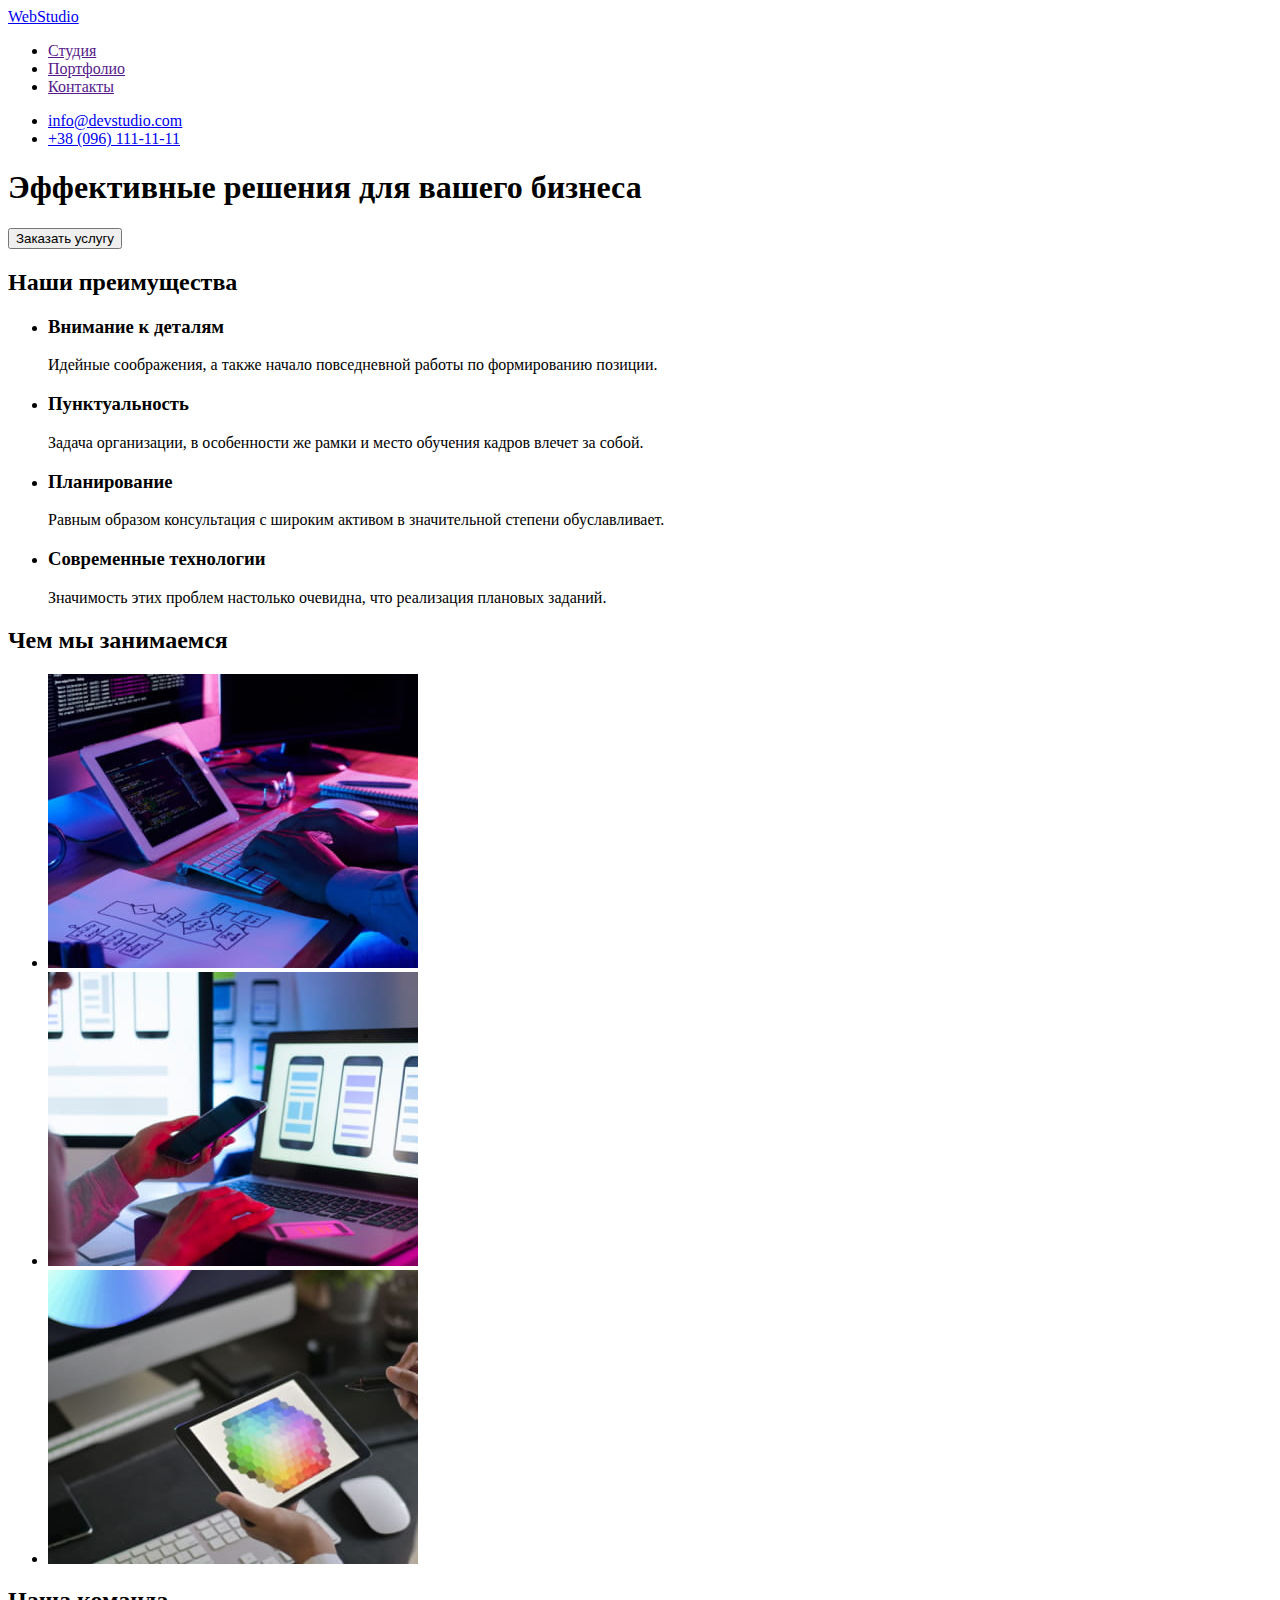
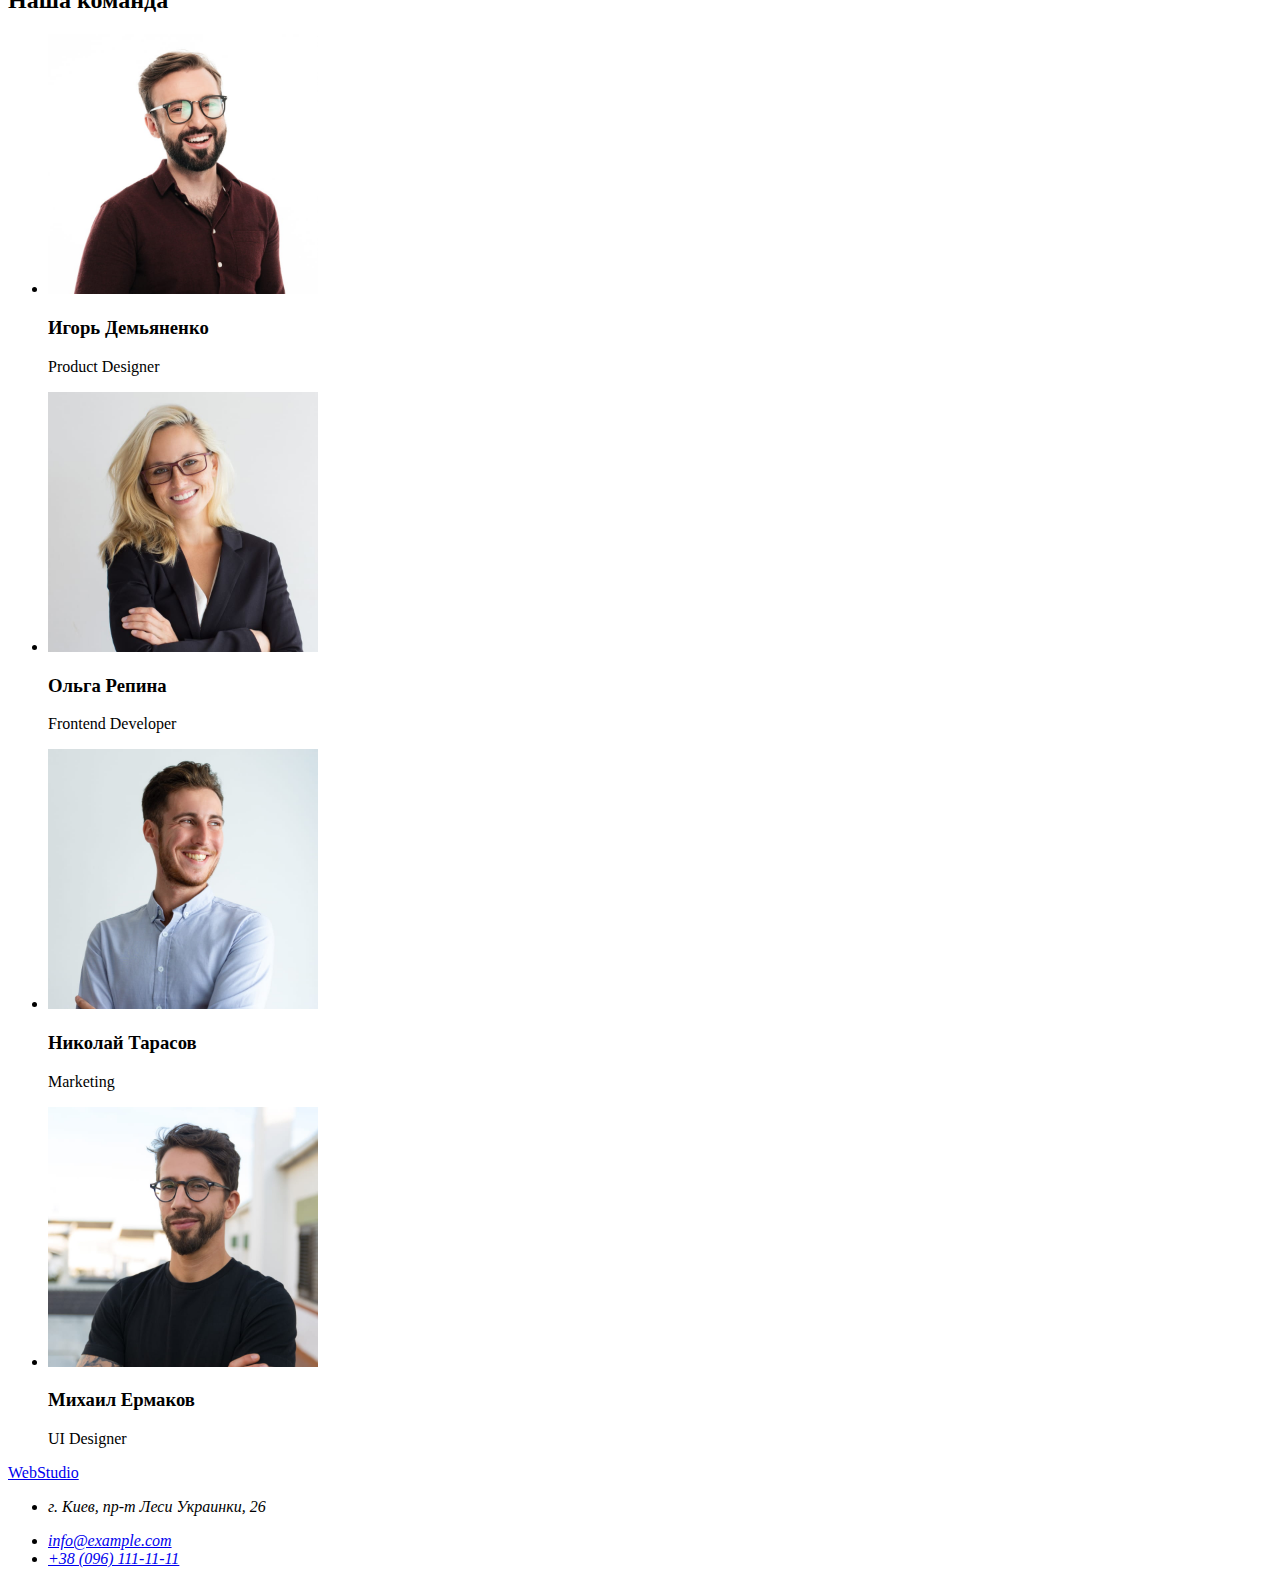
==== index.html @ edfb7582 "copy file" ====
<!DOCTYPE html>
<html lang="ru">
  <head>
    <meta charset="UTF-8" />
    <meta name="viewport" content="width=device-width, initial-scale=1.0" />
    <title>WebStudio</title>
    <link rel="stylesheet" href="./css/style.css" />
  </head>
  <body>
    <!--Шапка сайту-->
    <header>
      <!--Навігація сайту-->
      <nav>
        <a href="./index.html" class="logo">WebStudio</a>
        <ul>
          <li><a href="">Студия</a></li>
          <li><a href="">Портфолио</a></li>
          <li><a href="">Контакты</a></li>
        </ul>
      </nav>
      <ul>
        <li><a href="mailto:info@devstudio.com">info@devstudio.com</a></li>
        <li><a href="tel:+380961111111">+38 (096) 111-11-11 </a></li>
      </ul>
    </header>

    <main>
      <!--Герой-->
      <section>
        <h1>Эффективные решения для вашего бизнеса</h1>
        <button type="button">Заказать услугу</button>
      </section>

      <section>
        <!--Скритий заголовок-->
        <h2>Наши преимущества</h2>
        <ul>
          <li>
            <h3>Внимание к деталям</h3>
            <p>
              Идейные соображения, а также начало повседневной работы по
              формированию позиции.
            </p>
          </li>
          <li>
            <h3>Пунктуальность</h3>
            <p>
              Задача организации, в особенности же рамки и место обучения кадров
              влечет за собой.
            </p>
          </li>
          <li>
            <h3>Планирование</h3>
            <p>
              Равным образом консультация с широким активом в значительной
              степени обуславливает.
            </p>
          </li>
          <li>
            <h3>Современные технологии</h3>
            <p>
              Значимость этих проблем настолько очевидна, что реализация
              плановых заданий.
            </p>
          </li>
        </ul>
      </section>

      <section>
        <h2>Чем мы занимаемся</h2>
        <ul>
          <li>
            <img
              src="./images/work-one.jpg"
              alt="робота с компьютером"
              width="370"
              height="294"
            />
          </li>
          <li>
            <img
              src="./images/work-two.jpg"
              alt="робота на телефоне"
              width="370"
              height="294"
            />
          </li>
          <li>
            <img
              src="./images/work-three.jpg"
              alt="робота на планшете"
              width="370"
              height="294"
            />
          </li>
        </ul>
      </section>

      <section>
        <h2>Наша команда</h2>
        <ul>
          <li>
            <img
              src="./images/product-designer.jpg"
              alt="Игорь Демьяненко"
              width="270"
              height="260"
            />
            <h3>Игорь Демьяненко</h3>
            <p lang="en">Product Designer</p>
          </li>
          <li>
            <img
              src="./images/frontend-developer.jpg"
              alt="Ольга Репина"
              width="270"
              height="260"
            />
            <h3>Ольга Репина</h3>
            <p lang="en">Frontend Developer</p>
          </li>
          <li>
            <img
              src="./images/marketing.jpg"
              alt="Николай Тарасов"
              width="270"
              height="260"
            />
            <h3>Николай Тарасов</h3>
            <p lang="en">Marketing</p>
          </li>
          <li>
            <img
              src="./images/ui-designer.jpg"
              alt="Михаил Ермаков"
              width="270"
              height="260"
            />
            <h3>Михаил Ермаков</h3>
            <p lang="en">UI Designer</p>
          </li>
        </ul>
      </section>
    </main>

    <!--Футер-->
    <footer>
      <a href="./index.html">WebStudio</a>
      <address>
        <ul>
          <li><p>г. Киев, пр-т Леси Украинки, 26</p></li>
          <li><a href="mailto:info@example.com">info@example.com </a></li>
          <li><a href="tel:+380961111111">+38 (096) 111-11-11 </a></li>
        </ul>
      </address>
    </footer>
  </body>
</html>
---- css/style.css ----

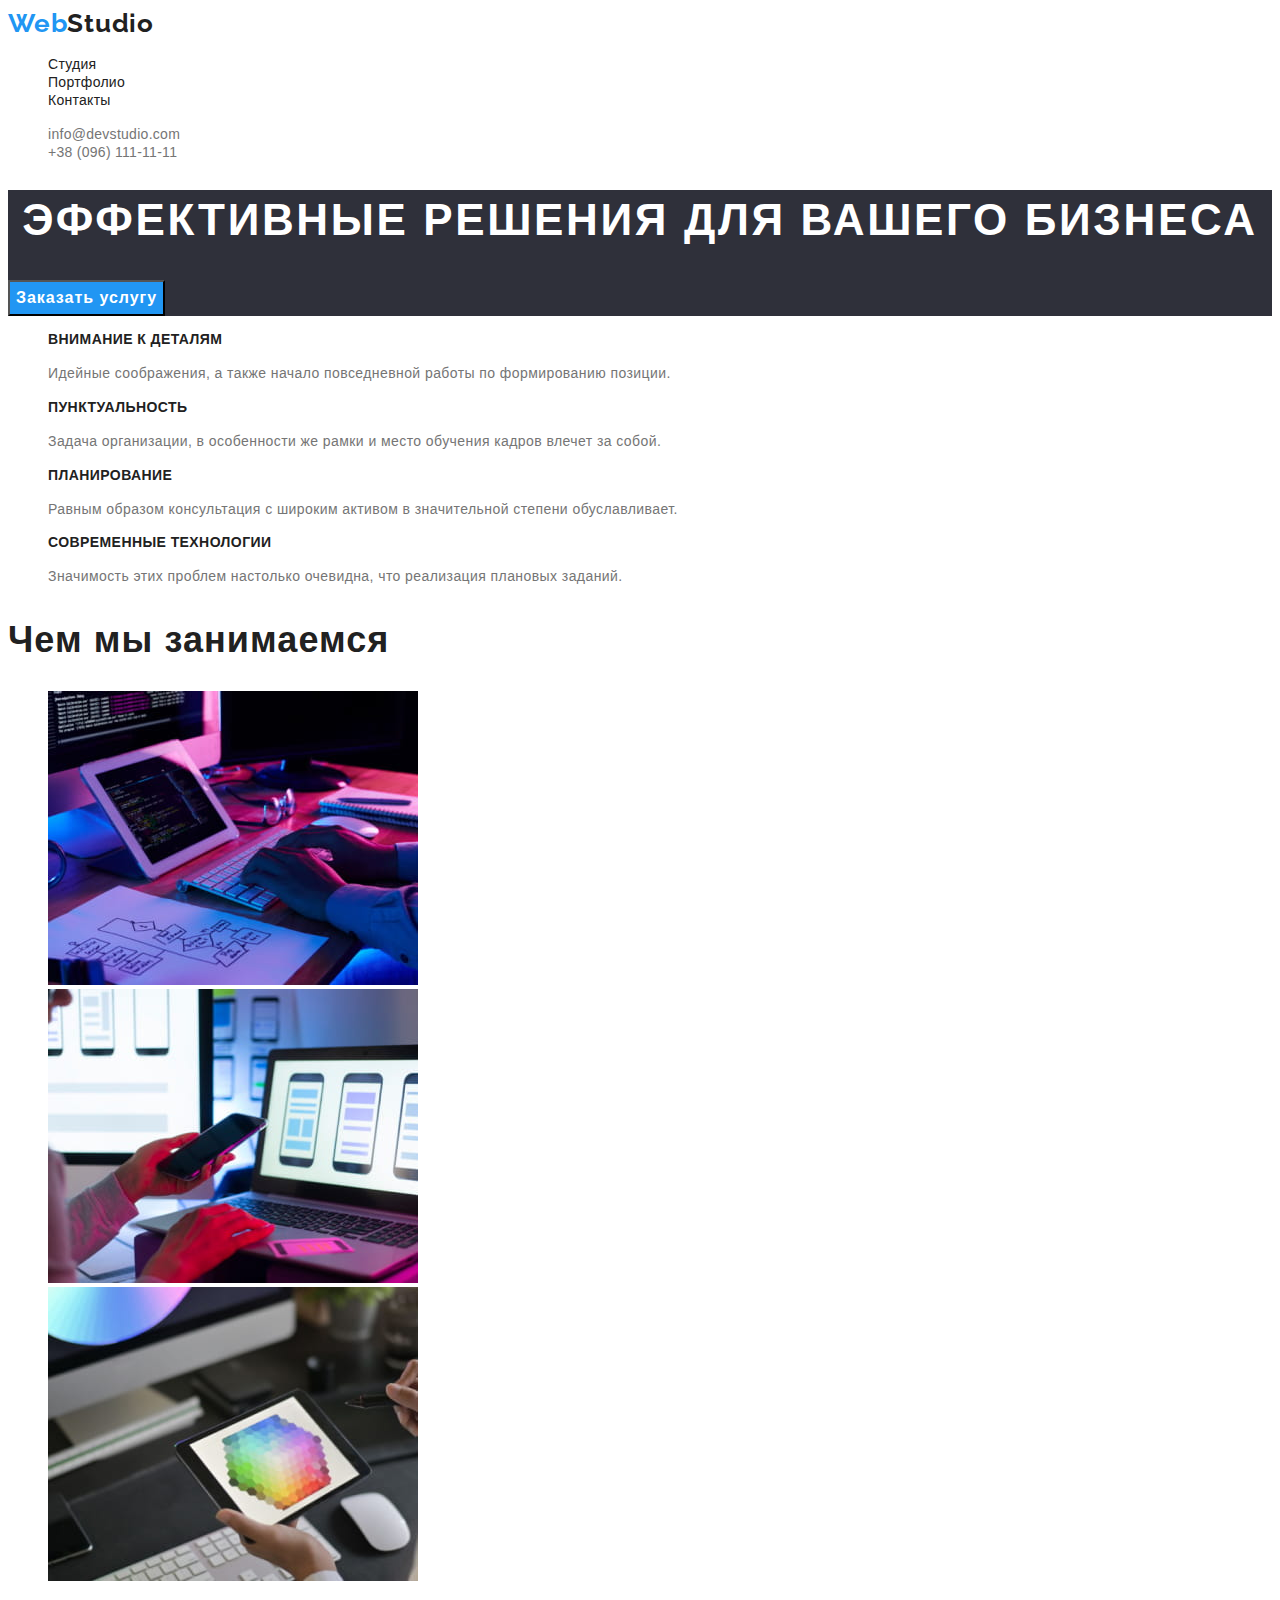
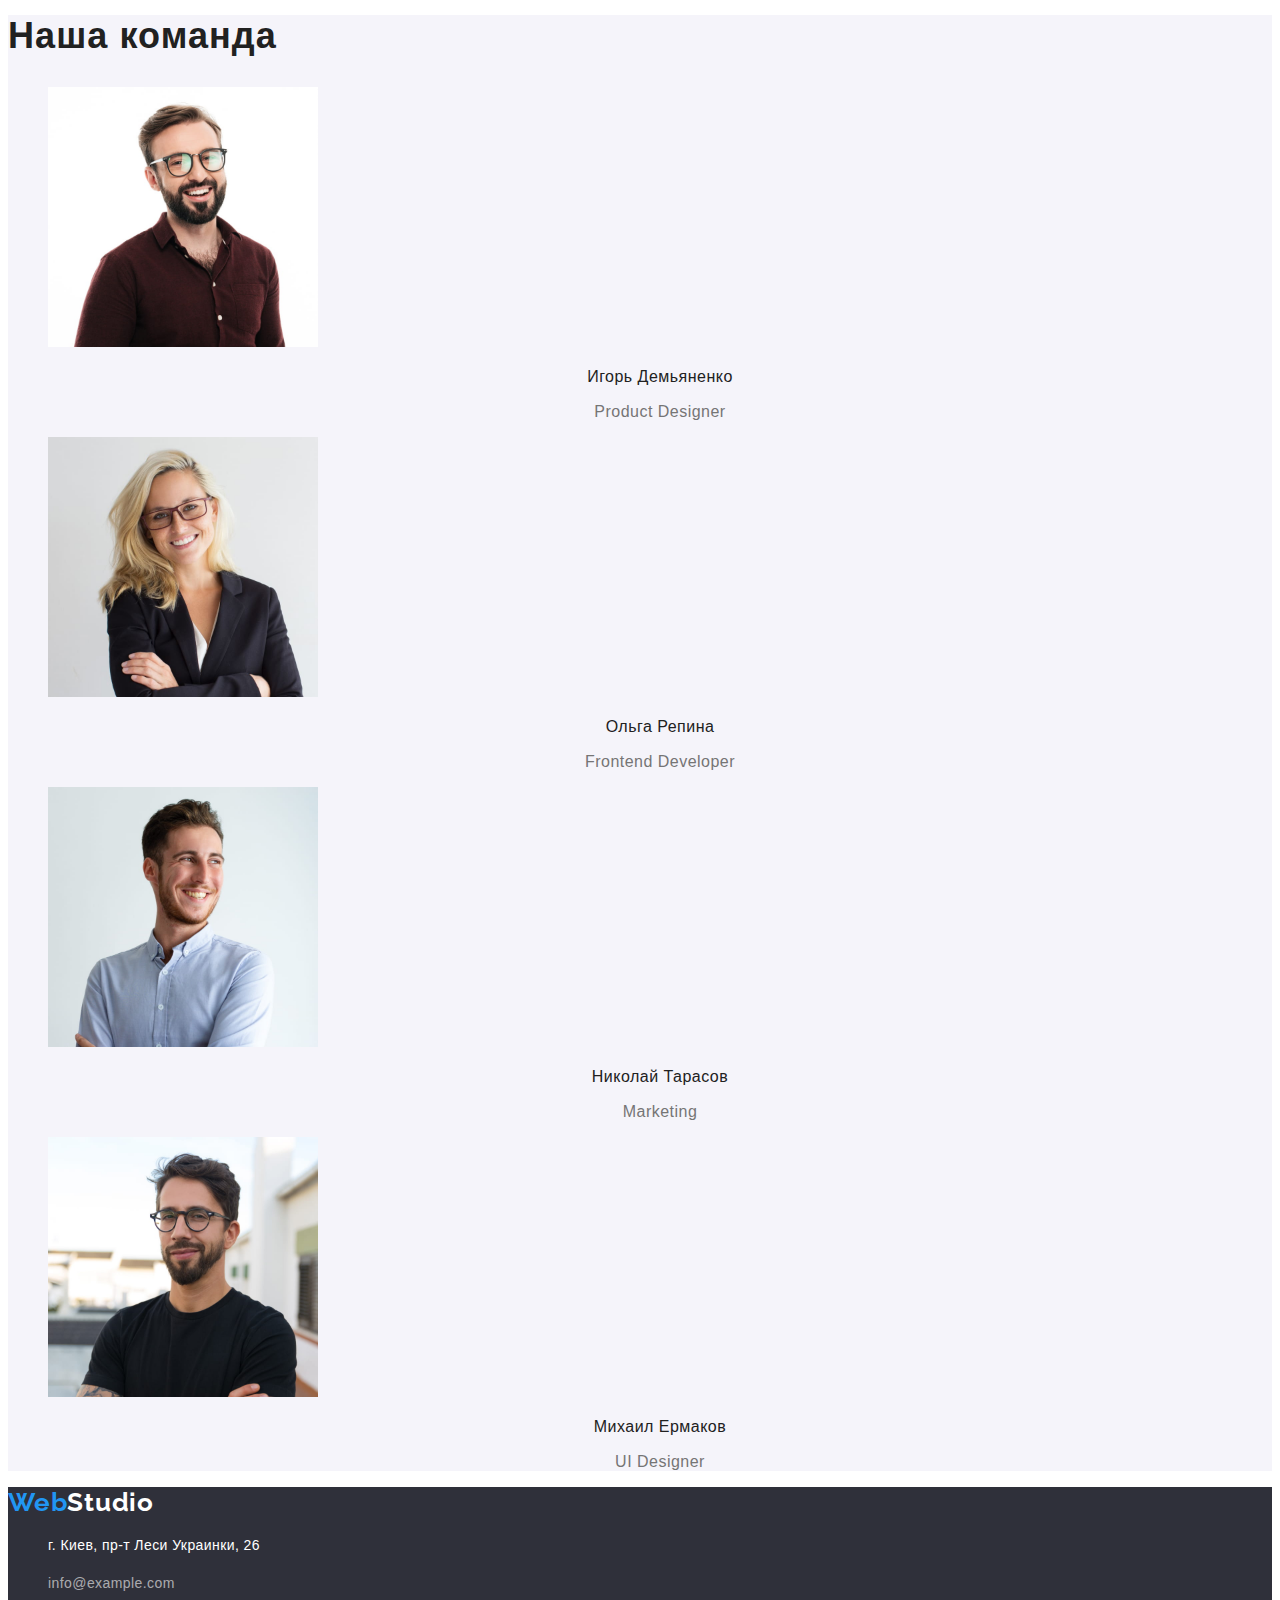
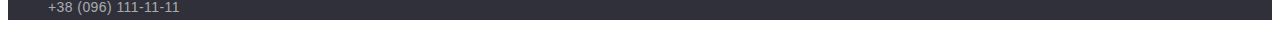
==== commit 49340243: "css" ====
--- a/index.html
+++ b/index.html
@@ -4,61 +4,87 @@
     <meta charset="UTF-8" />
     <meta name="viewport" content="width=device-width, initial-scale=1.0" />
     <title>WebStudio</title>
-    <link rel="stylesheet" href="./css/style.css" />
+    <link rel="preconnect" href="https://fonts.googleapis.com" />
+    <link rel="preconnect" href="https://fonts.gstatic.com" crossorigin />
+    <link
+      href="https://fonts.googleapis.com/css2?family=Raleway:wght@700&family=Roboto:wght@400;500;700;900&display=swap"
+      rel="stylesheet"
+    />
+    <link rel="stylesheet" href="./css/styles.css" />
   </head>
   <body>
     <!--Шапка сайту-->
-    <header>
+    <header class="header">
       <!--Навігація сайту-->
-      <nav>
-        <a href="./index.html" class="logo">WebStudio</a>
-        <ul>
-          <li><a href="">Студия</a></li>
-          <li><a href="">Портфолио</a></li>
-          <li><a href="">Контакты</a></li>
+      <nav class="header-navigation">
+        <a href="./index.html" class="header-logo link"
+          ><span class="header-logo-web">Web</span>Studio</a
+        >
+        <ul class="navigation-list list">
+          <li class="navition-item">
+            <a href="" class="navigation-link link nav">Студия</a>
+          </li>
+          <li class="navition-item">
+            <a href="./portfolio.html" class="navigation-link link nav"
+              >Портфолио</a
+            >
+          </li>
+          <li class="navition-item">
+            <a href="" class="navigation-link link nav">Контакты</a>
+          </li>
         </ul>
       </nav>
-      <ul>
-        <li><a href="mailto:info@devstudio.com">info@devstudio.com</a></li>
-        <li><a href="tel:+380961111111">+38 (096) 111-11-11 </a></li>
+      <ul class="header-list-contact list">
+        <li class="header-item-mail">
+          <a
+            href="mailto:info@devstudio.com"
+            class="header-link-mail link contact"
+            >info@devstudio.com</a
+          >
+        </li>
+        <li class="header-item-tel">
+          <a href="tel:+380961111111" class="header-link-tel link contact"
+            >+38 (096) 111-11-11
+          </a>
+        </li>
       </ul>
     </header>
 
     <main>
       <!--Герой-->
-      <section>
-        <h1>Эффективные решения для вашего бизнеса</h1>
-        <button type="button">Заказать услугу</button>
-      </section>
-
-      <section>
+      <section class="hero">
+        <h1 class="hero-title">Эффективные решения для вашего бизнеса</h1>
+        <button type="button" class="hero-btn-order">Заказать услугу</button>
+      </section>
+
+      <section class="features">
         <!--Скритий заголовок-->
-        <h2>Наши преимущества</h2>
-        <ul>
-          <li>
-            <h3>Внимание к деталям</h3>
-            <p>
+        <h2 class="visually-hidden">Наши преимущества</h2>
+        <ul class="features-list list">
+          <li class="features-item">
+            <h3 class="features-title">Внимание к деталям</h3>
+            <p class="features-text">
               Идейные соображения, а также начало повседневной работы по
               формированию позиции.
             </p>
           </li>
-          <li>
-            <h3>Пунктуальность</h3>
-            <p>
+          <li class="features-item">
+            <h3 class="features-title">Пунктуальность</h3>
+            <p class="features-text">
               Задача организации, в особенности же рамки и место обучения кадров
               влечет за собой.
             </p>
           </li>
-          <li>
-            <h3>Планирование</h3>
-            <p>
+          <li class="features-item">
+            <h3 class="features-title">Планирование</h3>
+            <p class="features-text">
               Равным образом консультация с широким активом в значительной
               степени обуславливает.
             </p>
           </li>
-          <li>
-            <h3>Современные технологии</h3>
-            <p>
+          <li class="features-item">
+            <h3 class="features-title">Современные технологии</h3>
+            <p class="features-text">
               Значимость этих проблем настолько очевидна, что реализация
               плановых заданий.
             </p>
@@ -66,10 +92,10 @@
         </ul>
       </section>
 
-      <section>
-        <h2>Чем мы занимаемся</h2>
-        <ul>
-          <li>
+      <section class="work">
+        <h2 class="work-title title-studio">Чем мы занимаемся</h2>
+        <ul class="work-list list">
+          <li class="work-item">
             <img
               src="./images/work-one.jpg"
               alt="робота с компьютером"
@@ -77,7 +103,7 @@
               height="294"
             />
           </li>
-          <li>
+          <li class="work-item">
             <img
               src="./images/work-two.jpg"
               alt="робота на телефоне"
@@ -85,7 +111,7 @@
               height="294"
             />
           </li>
-          <li>
+          <li class="work-item">
             <img
               src="./images/work-three.jpg"
               alt="робота на планшете"
@@ -96,61 +122,79 @@
         </ul>
       </section>
 
-      <section>
-        <h2>Наша команда</h2>
-        <ul>
-          <li>
+      <section class="team">
+        <h2 class="team-title title-studio">Наша команда</h2>
+        <ul class="team-list list">
+          <li class="team-item">
             <img
               src="./images/product-designer.jpg"
               alt="Игорь Демьяненко"
               width="270"
               height="260"
             />
-            <h3>Игорь Демьяненко</h3>
-            <p lang="en">Product Designer</p>
-          </li>
-          <li>
+            <h3 class="team-list-title">Игорь Демьяненко</h3>
+            <p lang="en" class="team-list-text">Product Designer</p>
+          </li>
+          <li class="team-item">
             <img
               src="./images/frontend-developer.jpg"
               alt="Ольга Репина"
               width="270"
               height="260"
             />
-            <h3>Ольга Репина</h3>
-            <p lang="en">Frontend Developer</p>
-          </li>
-          <li>
+            <h3 class="team-list-title">Ольга Репина</h3>
+            <p lang="en" class="team-list-text">Frontend Developer</p>
+          </li>
+          <li class="team-item">
             <img
               src="./images/marketing.jpg"
               alt="Николай Тарасов"
               width="270"
               height="260"
             />
-            <h3>Николай Тарасов</h3>
-            <p lang="en">Marketing</p>
-          </li>
-          <li>
+            <h3 class="team-list-title">Николай Тарасов</h3>
+            <p lang="en" class="team-list-text">Marketing</p>
+          </li>
+          <li class="team-item">
             <img
               src="./images/ui-designer.jpg"
               alt="Михаил Ермаков"
               width="270"
               height="260"
             />
-            <h3>Михаил Ермаков</h3>
-            <p lang="en">UI Designer</p>
+            <h3 class="team-list-title">Михаил Ермаков</h3>
+            <p lang="en" class="team-list-text">UI Designer</p>
           </li>
         </ul>
       </section>
     </main>
 
     <!--Футер-->
-    <footer>
-      <a href="./index.html">WebStudio</a>
-      <address>
-        <ul>
-          <li><p>г. Киев, пр-т Леси Украинки, 26</p></li>
-          <li><a href="mailto:info@example.com">info@example.com </a></li>
-          <li><a href="tel:+380961111111">+38 (096) 111-11-11 </a></li>
+    <footer class="footer">
+      <a href="./index.html" class="footer-logo link"
+        ><span class="footer-logo-web">Web</span>Studio</a
+      >
+      <address class="address">
+        <ul class="address-list list">
+          <li class="address-item">
+            <p class="address-text addres-footer">
+              г. Киев, пр-т Леси Украинки, 26
+            </p>
+          </li>
+          <li class="address-item">
+            <a
+              href="mailto:info@example.com"
+              class="address-link-mail link addres-footer"
+              >info@example.com
+            </a>
+          </li>
+          <li class="address-item">
+            <a
+              href="tel:+380961111111"
+              class="address-link-tel link addres-footer"
+              >+38 (096) 111-11-11
+            </a>
+          </li>
         </ul>
       </address>
     </footer>
--- a/css/styles.css
+++ b/css/styles.css
@@ -0,0 +1,256 @@
+:root {
+  --header-color: ;
+  --main-title-color: #212121;
+  --logo-color: #212121;
+  --second-title-color: #ffffff;
+  --main-btn-color: #ffffff;
+  --second-btn-color: #212121;
+  --accent-color: #2196f3;
+  --background-section: #2f303a;
+}
+
+body {
+  font-family: robota, Tahoma, sans-serif;
+  color: #757575;
+}
+/* ---------------------глобальні класи---------------------- */
+.link {
+  text-decoration: none;
+}
+
+.list {
+  list-style: none;
+}
+
+.visually-hidden {
+  position: absolute;
+  white-space: nowrap;
+  width: 1px;
+  height: 1px;
+  overflow: hidden;
+  border: 0;
+  padding: 0;
+  clip: rect(0 0 0 0);
+  clip-path: inset(50%);
+  margin: -1px;
+}
+
+.nav {
+  font-family: inherit;
+  font-size: 14px;
+  line-height: 1.14;
+  letter-spacing: 0.02em;
+  color: #212121;
+}
+
+.contact {
+  font-family: inherit;
+  font-size: 14px;
+  line-height: 1.14;
+  letter-spacing: 0.02em;
+  color: #757575;
+}
+
+.addres-footer {
+  font-family: inherit;
+  font-style: normal;
+  font-weight: 400;
+  font-size: 14px;
+  line-height: 1.71;
+  letter-spacing: 0.03em;
+  color: rgba(255, 255, 255, 0.6);
+}
+
+.title-studio {
+  font-family: inherit;
+  font-size: 36px;
+  line-height: 1.17;
+  letter-spacing: 0.03em;
+  color: #212121;
+}
+
+.btn {
+  font-family: inherit;
+  font-style: normal;
+  font-weight: 500;
+  font-size: 16px;
+  line-height: 1.63;
+  letter-spacing: 0.03em;
+  color: #212121;
+}
+
+/* --------------------Футер------------------------------- */
+
+.header-logo {
+  font-family: 'Raleway', Tahoma, sans-serif;
+  font-style: normal;
+  font-weight: 700;
+  font-size: 26px;
+  line-height: 1.19;
+  letter-spacing: 0.03em;
+  color: var(--logo-color);
+}
+
+.header-logo-web,
+.footer-logo-web {
+  color: var(--accent-color);
+}
+
+/* .header-logo:focus,
+.header-logo:hover,
+.footer-logo:focus,
+.footer-logo:hover {
+  color: var(--accent-color);
+} */
+
+.navigation-link:hover,
+.navigation-link:focus {
+  color: var(--accent-color);
+}
+
+.header-link-mail:hover,
+.header-link-mail:focus,
+.header-link-tel:hover,
+.header-link-tel:focus {
+  color: var(--accent-color);
+}
+
+/* -----------------Секція Hero Студія------------------- */
+.hero {
+  background-color: var(--background-section);
+}
+
+.hero-title {
+  font-family: inherit;
+  font-style: normal;
+  font-weight: 900;
+  font-size: 44px;
+  line-height: 1.36;
+  text-align: center;
+  letter-spacing: 0.06em;
+  text-transform: uppercase;
+  color: var(--second-title-color);
+}
+
+.hero-btn-order {
+  font-family: inherit;
+  font-style: normal;
+  font-weight: 700;
+  font-size: 16px;
+  line-height: 1.88;
+  display: flex;
+  align-items: center;
+  text-align: center;
+  letter-spacing: 0.06em;
+  color: #ffffff;
+  background-color: var(--accent-color);
+}
+
+.hero-btn-order:hover,
+.hero-btn-order:focus {
+  background-color: var(--main-title-color);
+}
+/* -------------------Секція Наші переваги---------------------------- */
+
+.features-title {
+  font-family: inherit;
+  font-size: 14px;
+  line-height: 1.14;
+  letter-spacing: 0.03em;
+  text-transform: uppercase;
+  color: #212121;
+}
+
+.features-text {
+  font-family: inherit;
+  font-size: 14px;
+  line-height: 1.71;
+  letter-spacing: 0.03em;
+}
+
+/* ---------------------Секція Наша команда------------------------------ */
+.team {
+  background-color: #f5f4fa;
+}
+
+.team-list-title {
+  font-family: inherit;
+  font-style: normal;
+  font-weight: 500;
+  font-size: 16px;
+  line-height: 1.19;
+  text-align: center;
+  letter-spacing: 0.03em;
+  color: var(--main-title-color);
+}
+
+.team-list-text {
+  font-family: inherit;
+  font-style: normal;
+  font-weight: 400;
+  font-size: 16px;
+  line-height: 1.19;
+  text-align: center;
+  letter-spacing: 0.03em;
+}
+
+/* -------------------------------------------------Футер--------------------------------------------------------- */
+
+.footer {
+  background-color: var(--background-section);
+}
+
+.footer-logo {
+  font-family: 'Raleway', sans-serif;
+  font-style: normal;
+  font-weight: 700;
+  font-size: 26px;
+  line-height: 1.19;
+  letter-spacing: 0.03em;
+  color: #ffffff;
+}
+
+.address-text {
+  color: #ffffff;
+}
+
+.address-text:hover,
+.address-text:focus,
+.address-link-mail:hover,
+.address-link-mail:focus,
+.address-link-tel:hover,
+.address-link-tel:focus {
+  color: var(--accent-color);
+}
+
+/* ------------------------------------------------------Секція Hero Портфорліо--------------------------------------------- */
+.hero-btn-filter {
+  font-family: inherit;
+  font-size: 16px;
+  line-height: 1.63;
+  letter-spacing: 0.03em;
+  color: var(--second-btn-color);
+  background-color: #f5f4fa;
+}
+
+.hero-btn-filter:hover,
+.hero-btn-filter:focus {
+  color: var(--main-btn-color);
+  background-color: var(--accent-color);
+}
+
+.product-title {
+  font-size: 18px;
+  line-height: 2;
+  letter-spacing: 0.06em;
+  color: var(--main-title-color);
+}
+
+.product-text {
+  font-style: normal;
+  font-weight: 400;
+  font-size: 16px;
+  line-height: 1.88;
+  letter-spacing: 0.03em;
+  color: #757575;
+}
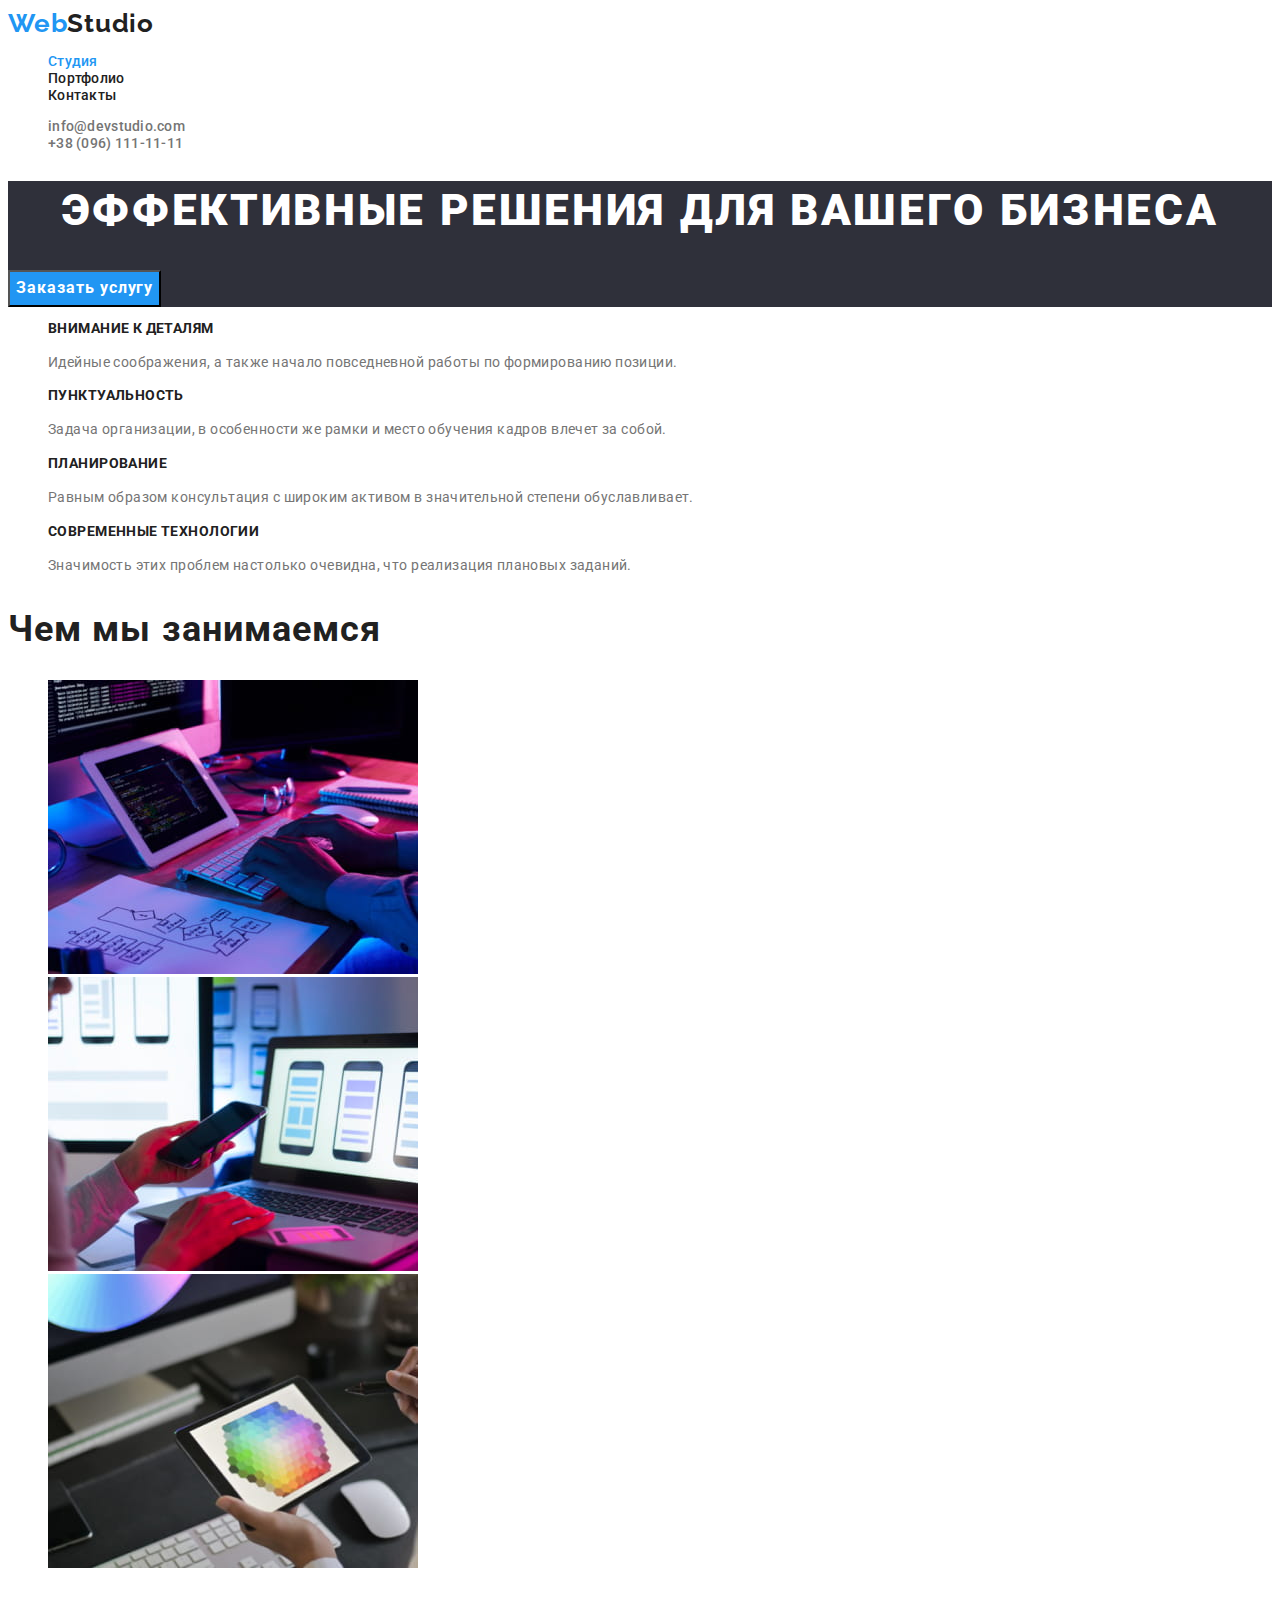
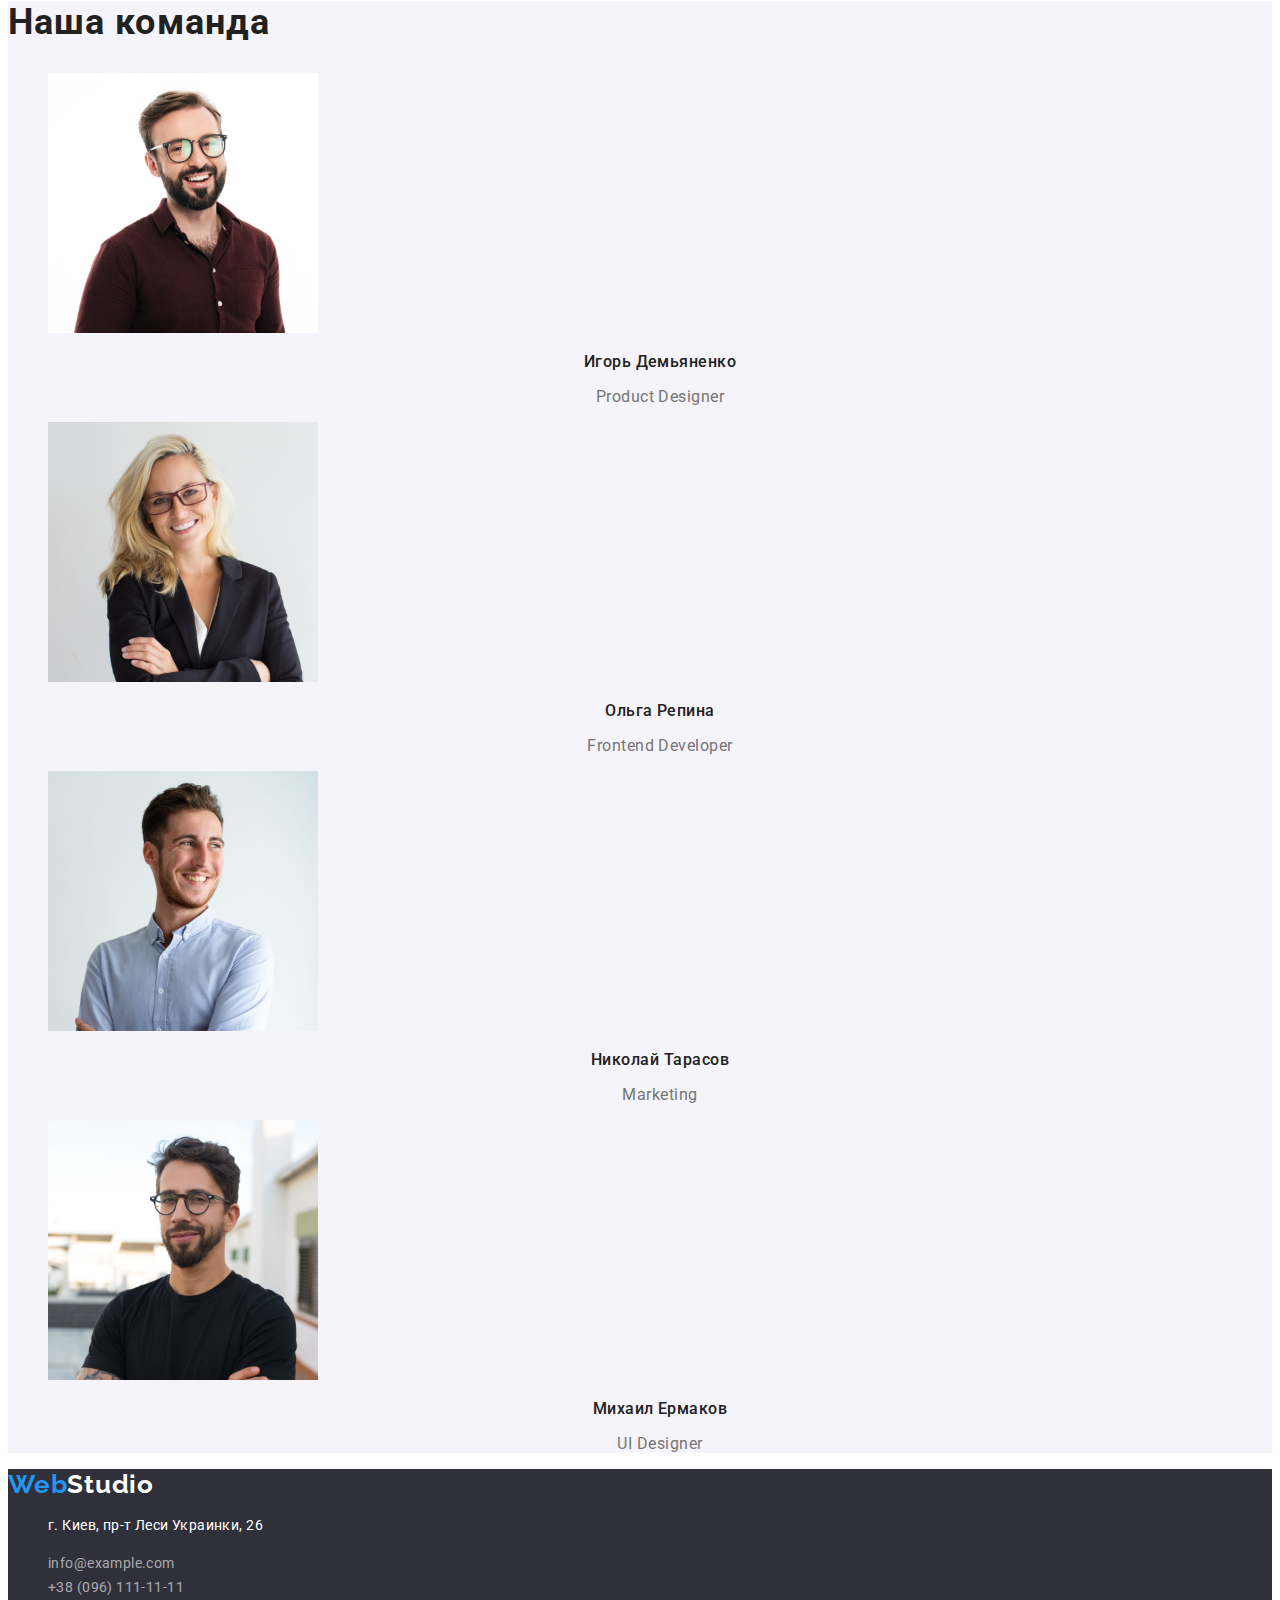
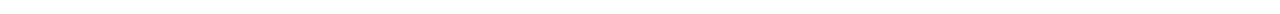
==== commit 52e5cdce: "виправлення помилок" ====
--- a/index.html
+++ b/index.html
@@ -22,7 +22,7 @@
         >
         <ul class="navigation-list list">
           <li class="navition-item">
-            <a href="" class="navigation-link link nav">Студия</a>
+            <a href="" class="navigation-link link nav current">Студия</a>
           </li>
           <li class="navition-item">
             <a href="./portfolio.html" class="navigation-link link nav"
--- a/css/styles.css
+++ b/css/styles.css
@@ -1,19 +1,30 @@
 :root {
-  --header-color: ;
   --main-title-color: #212121;
   --logo-color: #212121;
-  --second-title-color: #ffffff;
-  --main-btn-color: #ffffff;
+  --header-nav-color: #212121;
   --second-btn-color: #212121;
   --accent-color: #2196f3;
   --background-section: #2f303a;
+  --background-body: #ffffff;
+  --main-body-color: #757575;
+  --header-contact-color: #757575;
+  --product-text-color: #757575;
+  --adress-footer-color: rgba(255, 255, 255, 0.6);
+  --second-background-color: #f5f4fa;
+  --footer-logo-color: #ffffff;
+  --address-text-color: #ffffff;
+  --second-title-color: #ffffff;
+  --main-btn-color: #ffffff;
 }
 
 body {
-  font-family: robota, Tahoma, sans-serif;
-  color: #757575;
-}
-/* ---------------------глобальні класи---------------------- */
+  font-family: 'Roboto', Tahoma, sans-serif;
+  color: var(--main-body-color);
+  font-size: 14px;
+  letter-spacing: 0.03em;
+  background-color: var(--background-body);
+}
+/* -----------------------------------------------глобальні класи----------------------------------------------------------------------------- */
 .link {
   text-decoration: none;
 }
@@ -37,28 +48,29 @@
 
 .nav {
   font-family: inherit;
+  font-weight: 500;
   font-size: 14px;
   line-height: 1.14;
   letter-spacing: 0.02em;
-  color: #212121;
+  color: var(--header-nav-color);
 }
 
 .contact {
   font-family: inherit;
+  font-weight: 500;
   font-size: 14px;
   line-height: 1.14;
   letter-spacing: 0.02em;
-  color: #757575;
+  color: var(--header-contact-color);
 }
 
 .addres-footer {
   font-family: inherit;
+  font-size: 14px;
+  line-height: 1.71;
+  letter-spacing: 0.03em;
   font-style: normal;
-  font-weight: 400;
-  font-size: 14px;
-  line-height: 1.71;
-  letter-spacing: 0.03em;
-  color: rgba(255, 255, 255, 0.6);
+  color: var(--adress-footer-color);
 }
 
 .title-studio {
@@ -66,24 +78,23 @@
   font-size: 36px;
   line-height: 1.17;
   letter-spacing: 0.03em;
-  color: #212121;
+  color: var(--main-title-color);
 }
 
 .btn {
   font-family: inherit;
-  font-style: normal;
   font-weight: 500;
   font-size: 16px;
   line-height: 1.63;
   letter-spacing: 0.03em;
-  color: #212121;
-}
-
-/* --------------------Футер------------------------------- */
+  color: var(--second-btn-color);
+  cursor: pointer;
+}
+
+/* ---------------------------------------------------------Футер--------------------------------------------------------------------------- */
 
 .header-logo {
   font-family: 'Raleway', Tahoma, sans-serif;
-  font-style: normal;
   font-weight: 700;
   font-size: 26px;
   line-height: 1.19;
@@ -114,15 +125,17 @@
 .header-link-tel:focus {
   color: var(--accent-color);
 }
-
-/* -----------------Секція Hero Студія------------------- */
+.navigation-list .navigation-link.current {
+  color: var(--accent-color);
+}
+
+/* -------------------------------------------------Секція Hero Студія---------------------------------------------------------------------- */
 .hero {
   background-color: var(--background-section);
 }
 
 .hero-title {
   font-family: inherit;
-  font-style: normal;
   font-weight: 900;
   font-size: 44px;
   line-height: 1.36;
@@ -134,7 +147,6 @@
 
 .hero-btn-order {
   font-family: inherit;
-  font-style: normal;
   font-weight: 700;
   font-size: 16px;
   line-height: 1.88;
@@ -142,40 +154,37 @@
   align-items: center;
   text-align: center;
   letter-spacing: 0.06em;
-  color: #ffffff;
+  color: var(--main-btn-color);
   background-color: var(--accent-color);
+  cursor: pointer;
 }
 
 .hero-btn-order:hover,
 .hero-btn-order:focus {
   background-color: var(--main-title-color);
 }
-/* -------------------Секція Наші переваги---------------------------- */
+/* -------------------------------------------------------Секція Наші переваги-------------------------------------------------------------- */
 
 .features-title {
   font-family: inherit;
   font-size: 14px;
   line-height: 1.14;
-  letter-spacing: 0.03em;
   text-transform: uppercase;
-  color: #212121;
+  color: var(--main-title-color);
 }
 
 .features-text {
   font-family: inherit;
-  font-size: 14px;
   line-height: 1.71;
-  letter-spacing: 0.03em;
-}
-
-/* ---------------------Секція Наша команда------------------------------ */
+}
+
+/* -------------------------------------------------------Секція Наша команда---------------------------------------------------------------- */
 .team {
-  background-color: #f5f4fa;
+  background-color: var(--second-background-color);
 }
 
 .team-list-title {
   font-family: inherit;
-  font-style: normal;
   font-weight: 500;
   font-size: 16px;
   line-height: 1.19;
@@ -186,15 +195,13 @@
 
 .team-list-text {
   font-family: inherit;
-  font-style: normal;
-  font-weight: 400;
-  font-size: 16px;
-  line-height: 1.19;
-  text-align: center;
-  letter-spacing: 0.03em;
-}
-
-/* -------------------------------------------------Футер--------------------------------------------------------- */
+  font-size: 16px;
+  line-height: 1.19;
+  text-align: center;
+  letter-spacing: 0.03em;
+}
+
+/* ---------------------------------------------------------------Футер--------------------------------------------------------------------- */
 
 .footer {
   background-color: var(--background-section);
@@ -202,16 +209,15 @@
 
 .footer-logo {
   font-family: 'Raleway', sans-serif;
-  font-style: normal;
   font-weight: 700;
   font-size: 26px;
   line-height: 1.19;
   letter-spacing: 0.03em;
-  color: #ffffff;
+  color: var(--footer-logo-color);
 }
 
 .address-text {
-  color: #ffffff;
+  color: var(--address-text-color);
 }
 
 .address-text:hover,
@@ -223,14 +229,16 @@
   color: var(--accent-color);
 }
 
-/* ------------------------------------------------------Секція Hero Портфорліо--------------------------------------------- */
+/* ------------------------------------------------------------------Секція Hero Портфорліо-------------------------------------------------- */
 .hero-btn-filter {
   font-family: inherit;
+  font-weight: 500;
   font-size: 16px;
   line-height: 1.63;
   letter-spacing: 0.03em;
   color: var(--second-btn-color);
-  background-color: #f5f4fa;
+  background-color: var(--second-background-color);
+  cursor: pointer;
 }
 
 .hero-btn-filter:hover,
@@ -247,10 +255,8 @@
 }
 
 .product-text {
-  font-style: normal;
-  font-weight: 400;
   font-size: 16px;
   line-height: 1.88;
   letter-spacing: 0.03em;
-  color: #757575;
-}
+  color: var(--product-text-color);
+}
